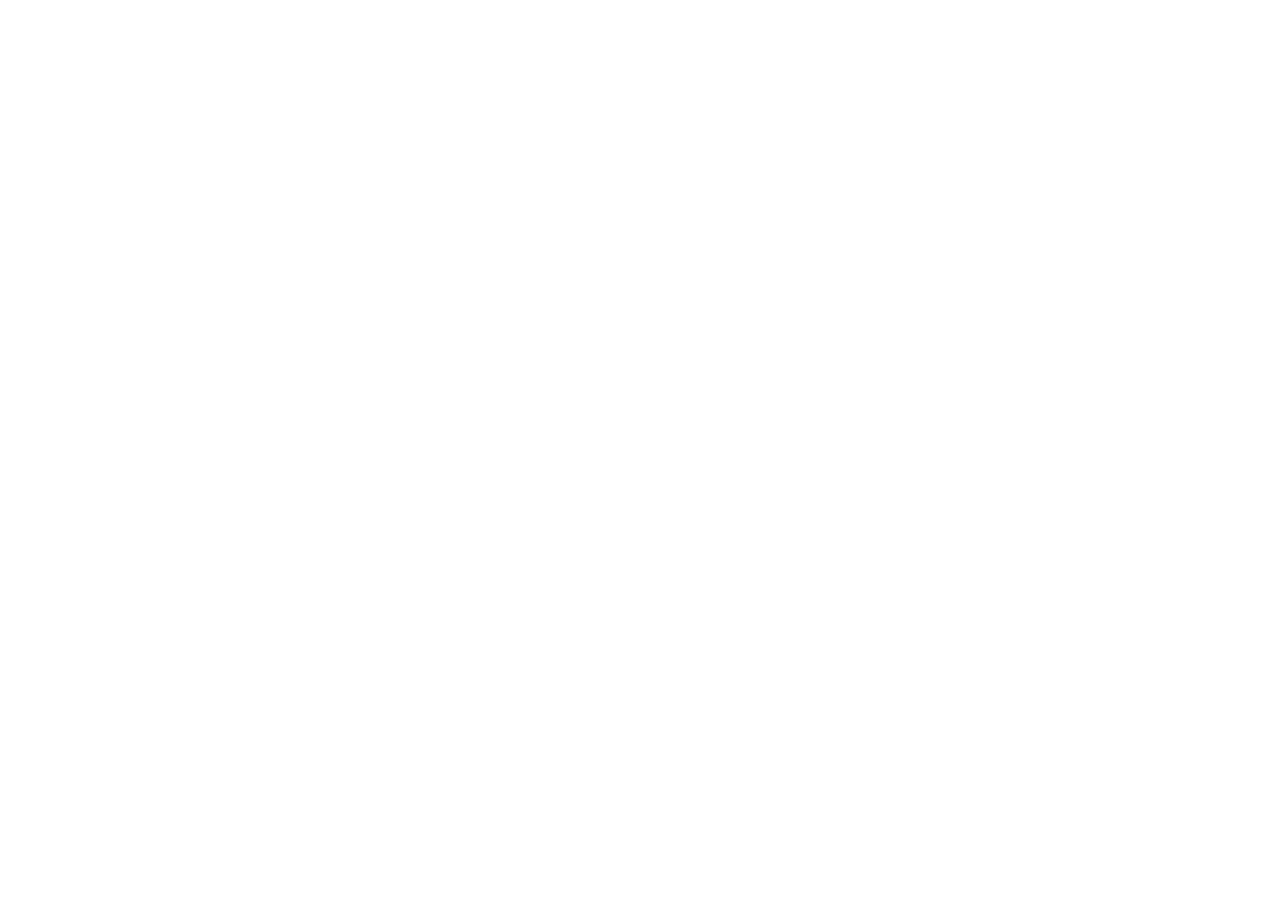
==== index.htm @ 5c0b98a0 "start working for 2.0 version" ====
<!DOCTYPE html>
<html>
<head>
<meta http-equiv="refresh" content="0; url=http://mostyska.net.ua/radio/player" />
        <script type="text/javascript">
            window.location.href = "http://mostyska.net.ua/radio/player"
        </script>
	<title>Most-Life</title>
</head>
<body>
<!--
	<center>
		<img src='prom.jpg' height="100%">
	</center>
-->
</body>
</html>
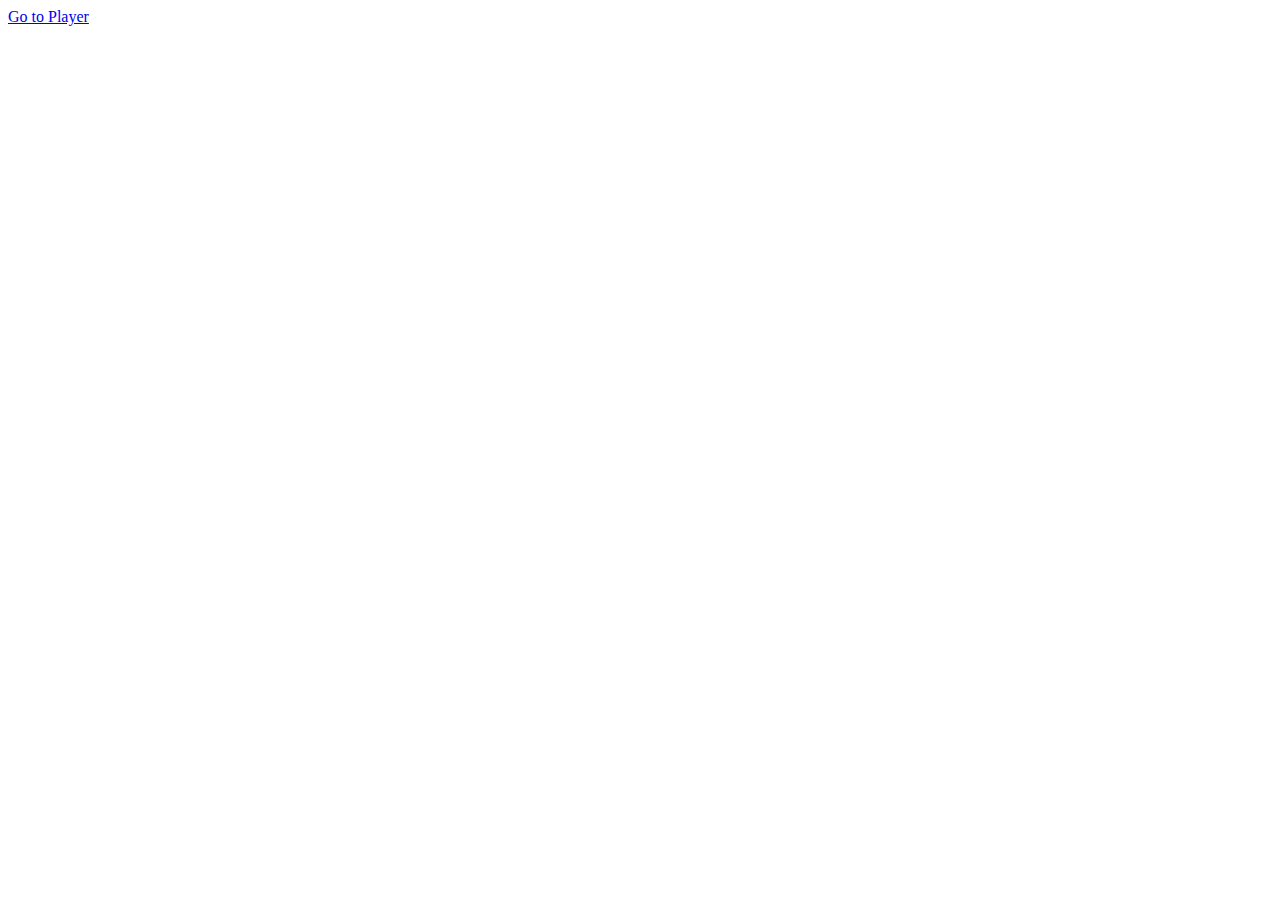
==== commit 9bad79a6: "cleaning trash" ====
--- a/index.htm
+++ b/index.htm
@@ -1,17 +1,13 @@
 <!DOCTYPE html>
 <html>
 <head>
-<meta http-equiv="refresh" content="0; url=http://mostyska.net.ua/radio/player" />
+<!-- <meta http-equiv="refresh" content="0; url=http://mostyska.net.ua/radio/player" /> -->
         <script type="text/javascript">
-            window.location.href = "http://mostyska.net.ua/radio/player"
+         //   window.location.href = "http://mostyska.net.ua/radio/player"
         </script>
 	<title>Most-Life</title>
 </head>
 <body>
-<!--
-	<center>
-		<img src='prom.jpg' height="100%">
-	</center>
--->
+<a href="player">Go to Player</a>
 </body>
 </html>